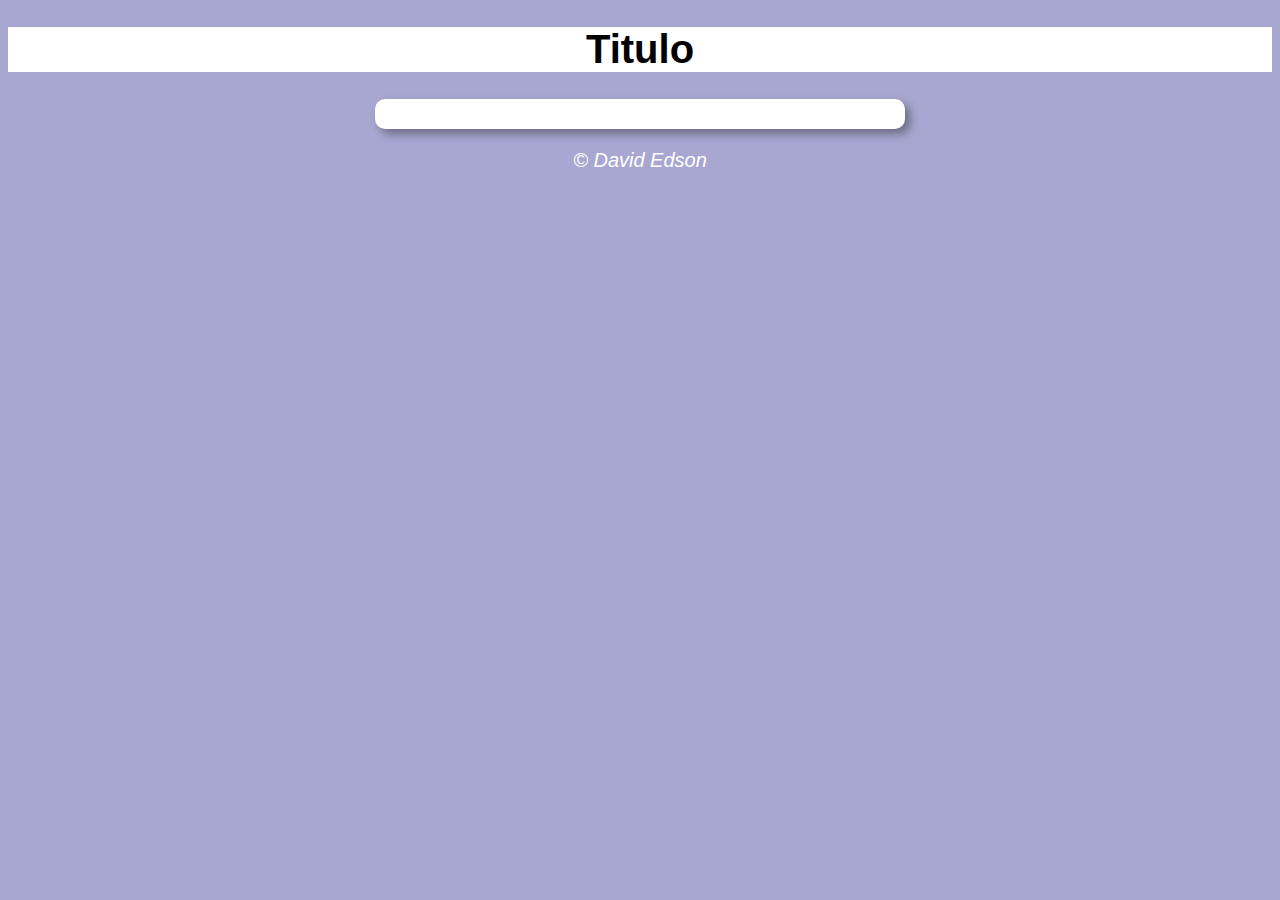
==== Desafios/index.html @ d67c207d "Preparando pastas para o Desafio" ====
<!DOCTYPE html>
<html lang="pt-BR">
<head>
    <meta charset="UTF-8">
    <meta http-equiv="X-UA-Compatible" content="IE=edge">
    <meta name="viewport" content="width=device-width, initial-scale=1.0">
    <title>Modelo do Execício</title>
    <link rel="stylesheet" href="estilo.css">
</head>
<body>
    <header>
        <h1>Titulo</h1>
    </header>

    <section>
        <div>

        </div>
        <div>

        </div>
    </section>

    <footer>
        <p>&copy; David Edson</p>
    </footer>

    <script src="script.js"></script>
</body>
</html>
---- Desafios/estilo.css ----
body {
    background: rgba(59, 59, 153, 0.452);
    font: normal 15pt Arial;
}

header {
    background: white;
    text-align: center;
}

section {
    background: white;
    border-radius: 10px;
    padding: 15px;
    width: 500px;
    margin: auto;
    box-shadow: 5px 5px 10px rgba(0, 0, 0, 0.356);
}

footer {
    color: white;
    text-align: center;
    font-style: italic;
}
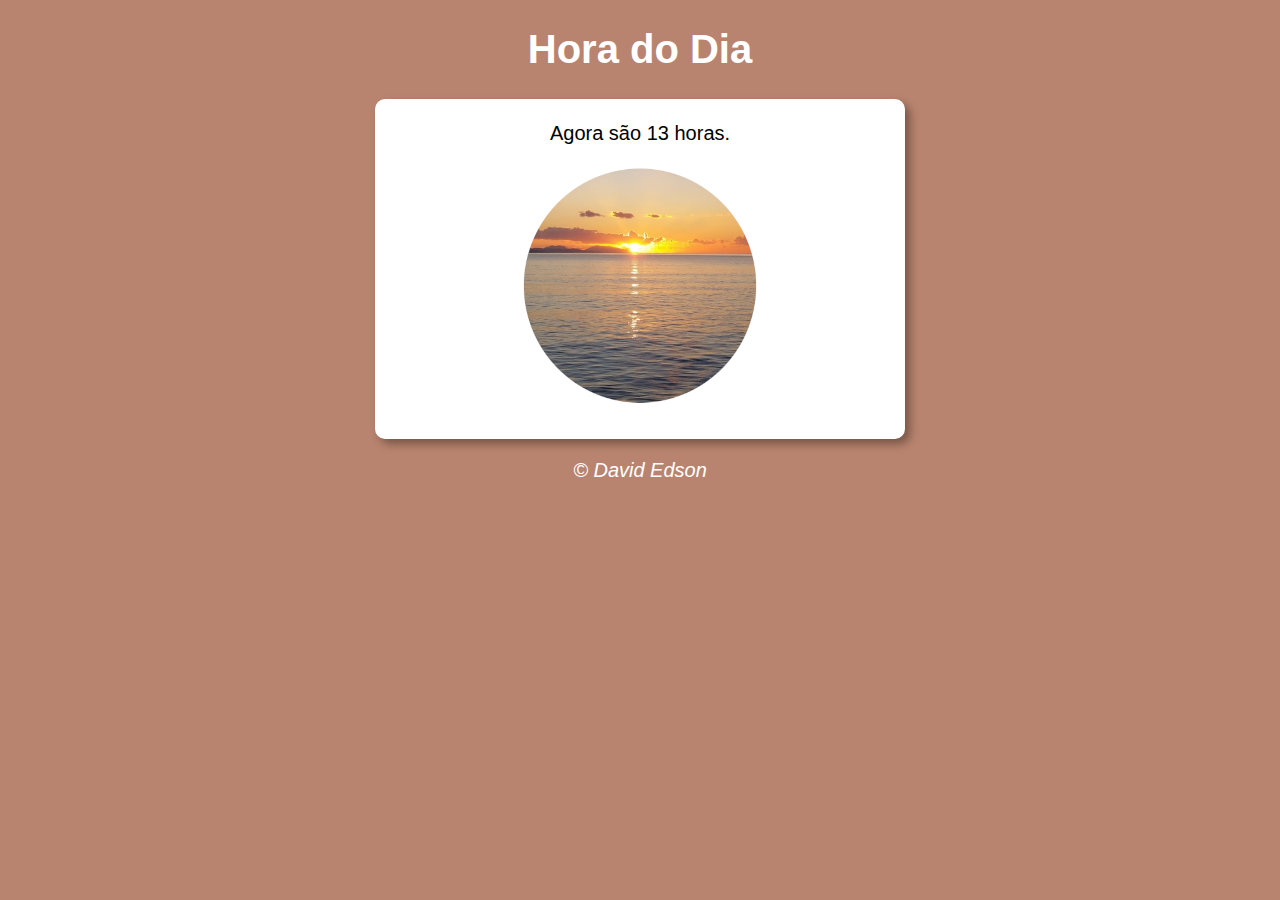
==== commit 23acbdce: "Desafio Concluído" ====
--- a/Desafios/index.html
+++ b/Desafios/index.html
@@ -4,20 +4,20 @@
     <meta charset="UTF-8">
     <meta http-equiv="X-UA-Compatible" content="IE=edge">
     <meta name="viewport" content="width=device-width, initial-scale=1.0">
-    <title>Modelo do Execício</title>
+    <title>Hora do Dia</title>
     <link rel="stylesheet" href="estilo.css">
 </head>
-<body>
+<body onload="carregar()">
     <header>
-        <h1>Titulo</h1>
+        <h1>Hora do Dia</h1>
     </header>
 
     <section>
-        <div>
-
+        <div id="msg">
+            Aqui vai apracer a mensagem..
         </div>
-        <div>
-
+        <div id="foto">
+            <img id="imagem" src="imagens-para-extudos/manha250.png" alt="manha">
         </div>
     </section>
 
--- a/Desafios/estilo.css
+++ b/Desafios/estilo.css
@@ -4,7 +4,7 @@
 }
 
 header {
-    background: white;
+    color: white;
     text-align: center;
 }
 
@@ -17,6 +17,11 @@
     box-shadow: 5px 5px 10px rgba(0, 0, 0, 0.356);
 }
 
+div {
+    text-align: center;
+    padding: 8px;
+}
+
 footer {
     color: white;
     text-align: center;
